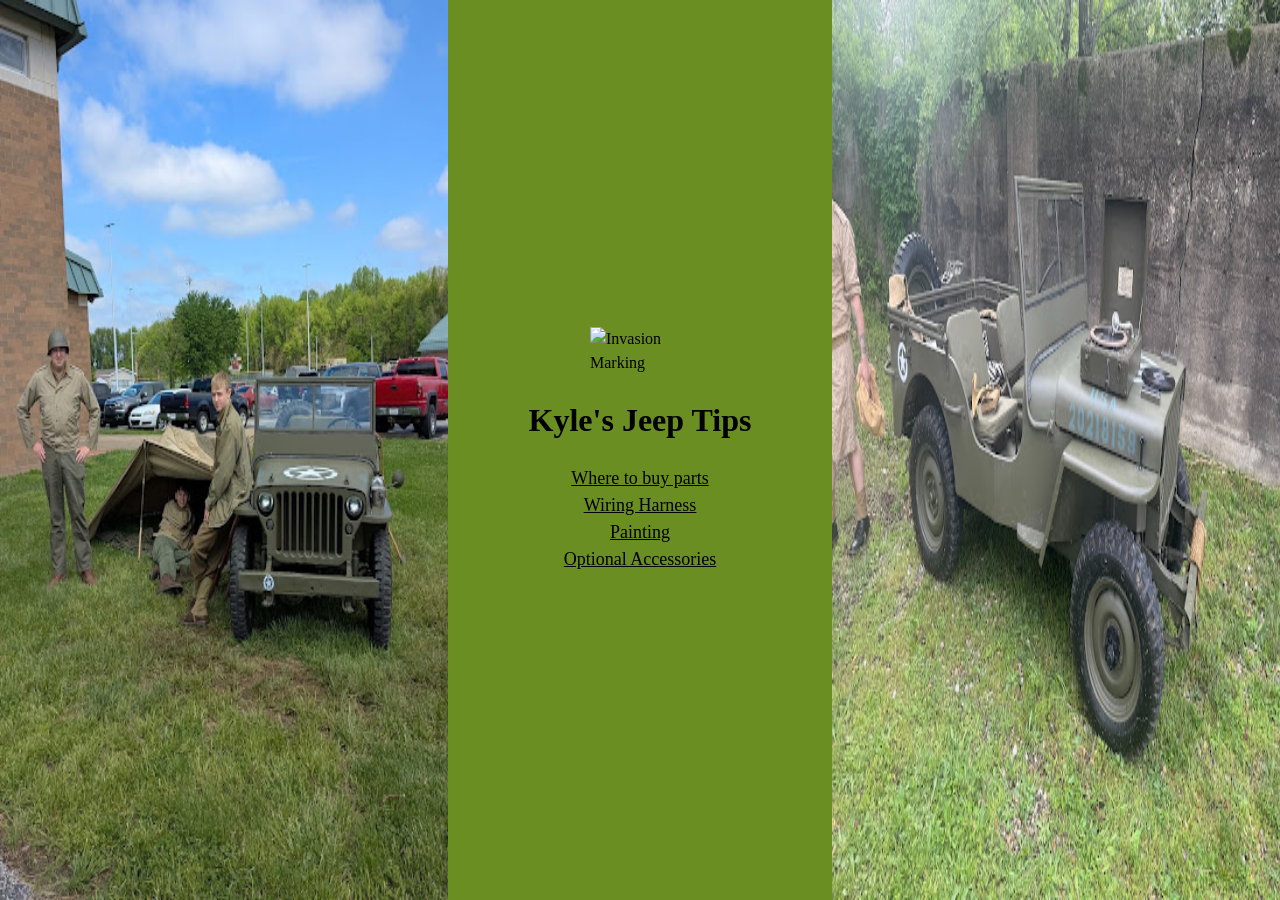
==== index.html @ 85386a17 "Fix image filename case in index.html" ====
<!DOCTYPE html>
<html>
<head>
     <title>Kyle's Jeep Tips</title>
     <link rel="stylesheet" href="style.css?v=3">
</head>
     
<body class="home" style="margin: 0;">

<div style="height: 100vh; display: flex; flex-direction: column; justify-content: center; align-items: center; line-height: 1.5;">
     <img src="Star Logo.jpg" alt="Invasion Marking" class="Star">
     <h1>Kyle's Jeep Tips</h1>
    <a href="parts.html">Where to buy parts</a>
    <a href="Wiring.html">Wiring Harness</a>
    <a href="Painting.html">Painting</a>
    <a href ="Accessories.html">Optional Accessories</a>
</div>

</body>
</html>
---- style.css ----
body {
    background-color: rgb(107, 142, 35);
}

body.home {
    margin: 0;
    min-height: 100vh;
    background-image: url("Jeep Setup.jpg"),
                      url("Jeep Setup2.jpg");
    background-size: 35% 100%, 35% 100%;
    background-position: left center, right center;
    background-repeat: no-repeat, no-repeat;
}

p, a {
   font-size: 18px;
   color: rgb(0, 0, 0);
}
   
h1{
   text-align: center;
}

.Star {
    width: 100px;
    height: auto;
}
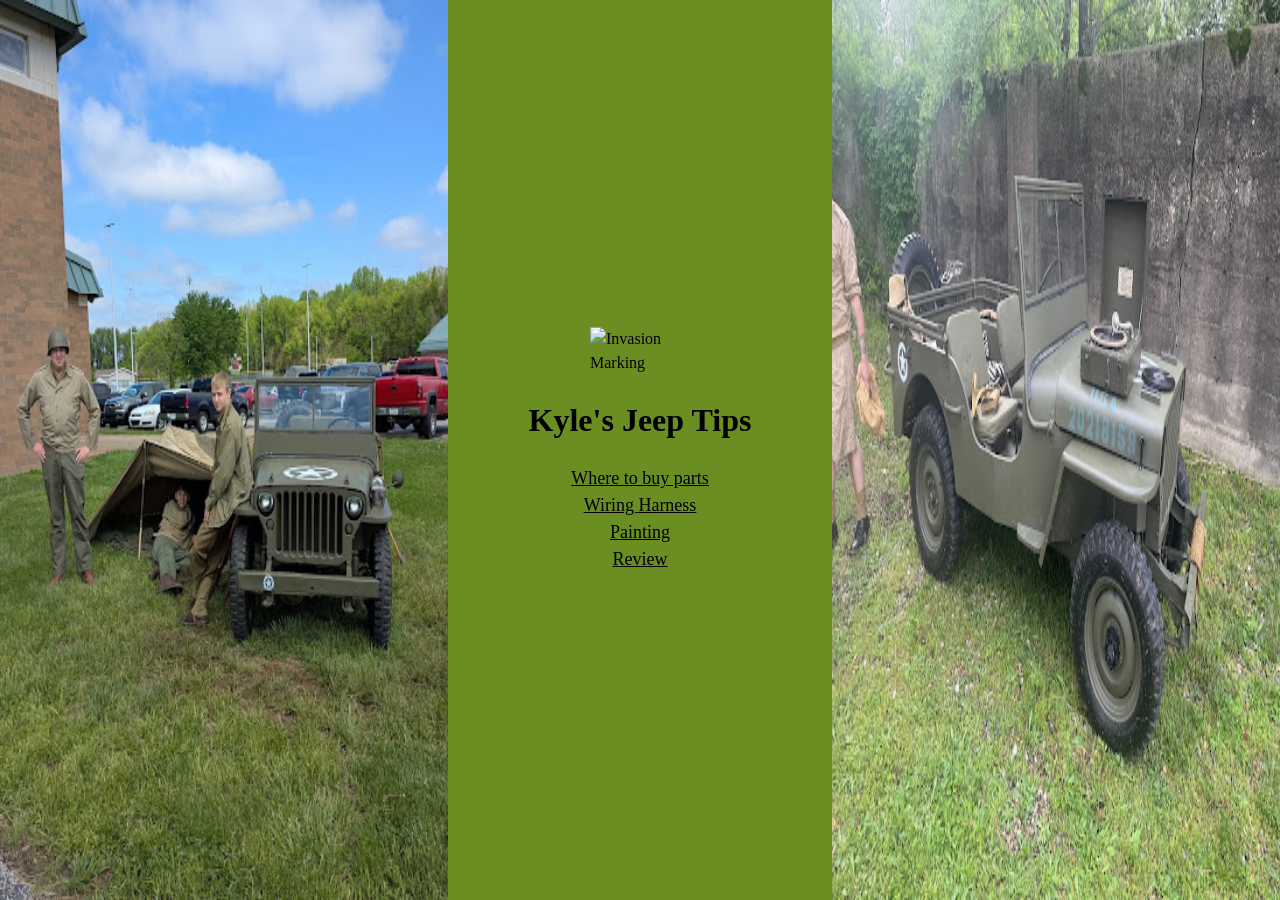
==== commit a22db328: "Replace 'Optional Accessories' link with 'Review' link" ====
--- a/index.html
+++ b/index.html
@@ -13,7 +13,7 @@
     <a href="parts.html">Where to buy parts</a>
     <a href="Wiring.html">Wiring Harness</a>
     <a href="Painting.html">Painting</a>
-    <a href ="Accessories.html">Optional Accessories</a>
+    <a href ="Review.html">Review</a>
 </div>
 
 </body>
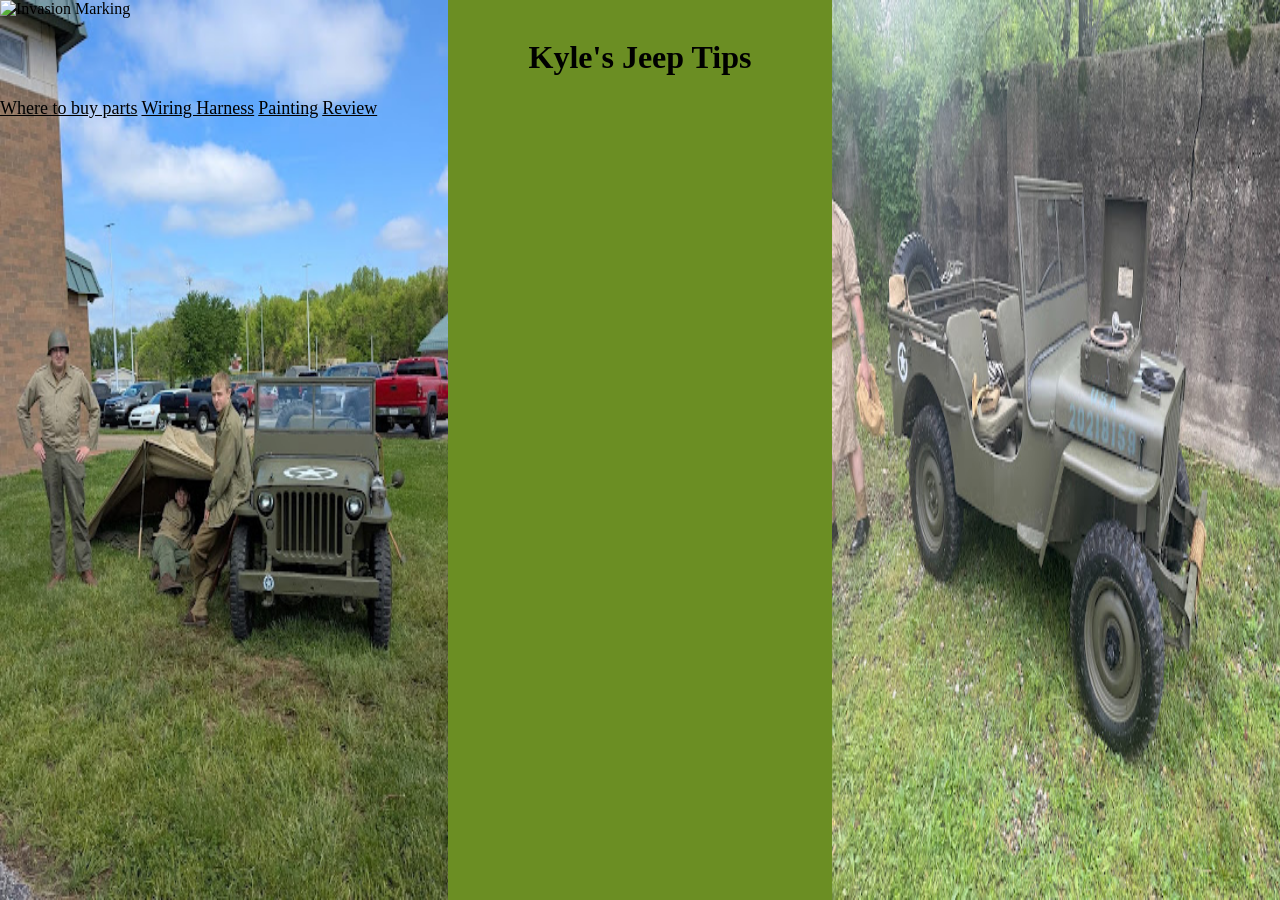
==== commit 4dfba6c4: "Refactor body tag in index.html Removed inline margin style from body tag." ====
--- a/index.html
+++ b/index.html
@@ -5,9 +5,8 @@
      <link rel="stylesheet" href="style.css?v=3">
 </head>
      
-<body class="home" style="margin: 0;">
+<body class ="home">
 
-<div style="height: 100vh; display: flex; flex-direction: column; justify-content: center; align-items: center; line-height: 1.5;">
      <img src="Star Logo.jpg" alt="Invasion Marking" class="Star">
      <h1>Kyle's Jeep Tips</h1>
     <a href="parts.html">Where to buy parts</a>
--- a/style.css
+++ b/style.css
@@ -25,3 +25,16 @@
     width: 100px;
     height: auto;
 } 
+
+Table { 
+    Border-collaspe: collapse;
+}
+
+th, td {
+    border: 1px soild black;
+    padding: 10 px;
+}
+
+form {
+    margin-top: 20px;
+}
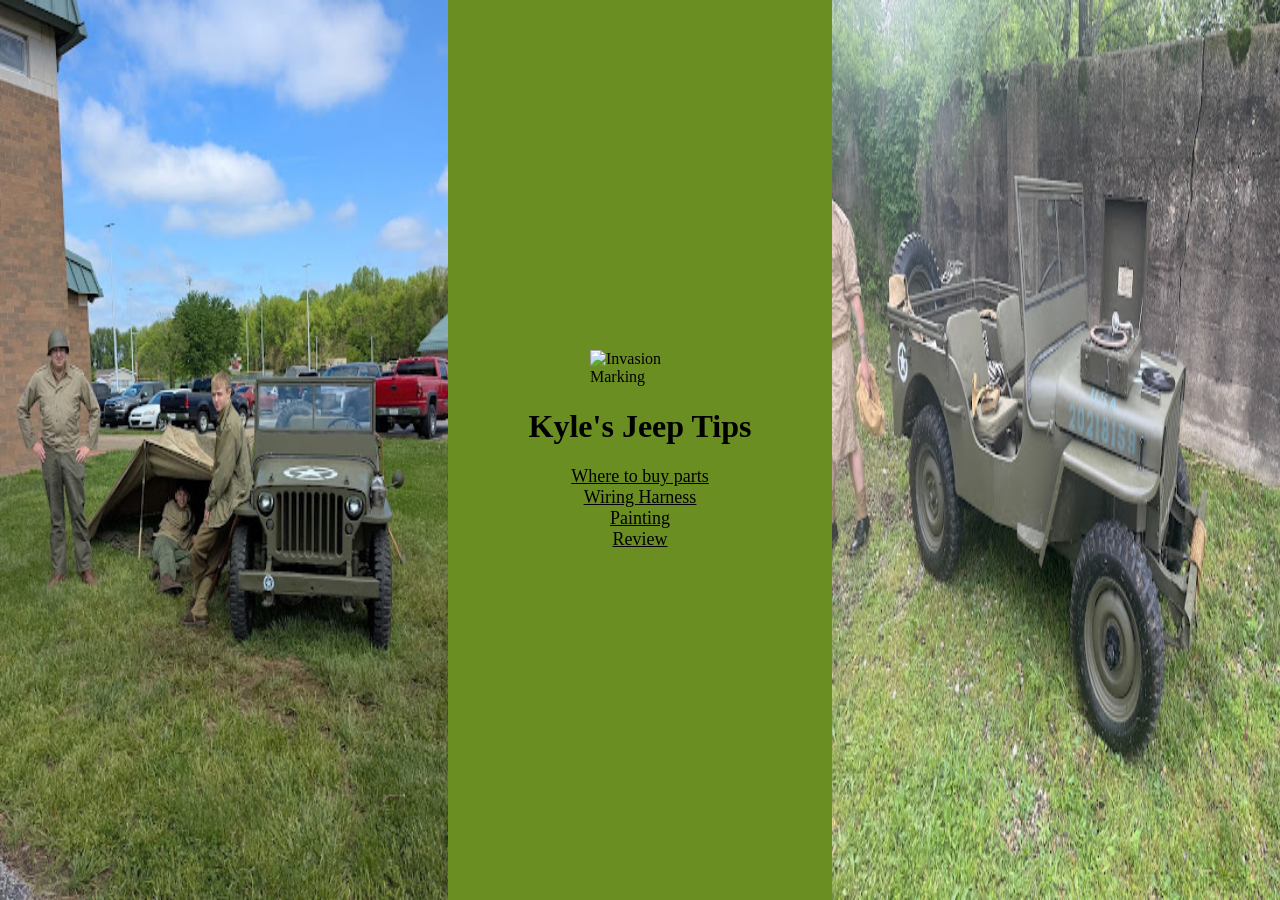
==== commit 936ad196: "Add home content section to index.html" ====
--- a/index.html
+++ b/index.html
@@ -2,10 +2,12 @@
 <html>
 <head>
      <title>Kyle's Jeep Tips</title>
-     <link rel="stylesheet" href="style.css?v=3">
+     <link rel="stylesheet" href="style.css">
 </head>
      
 <body class ="home">
+
+<div class="home-content">
 
      <img src="Star Logo.jpg" alt="Invasion Marking" class="Star">
      <h1>Kyle's Jeep Tips</h1>
--- a/style.css
+++ b/style.css
@@ -38,3 +38,17 @@
 form {
     margin-top: 20px;
 }
+
+.home-content {
+    height: 100vh;
+    display: flex;
+    flex-direction: column;
+    justify-content: center;
+    align-items: center;
+    line-heigh: 1.5;
+}
+.parts-image {
+    width: 400px
+    Max- width 100% 
+    height: auto;
+{
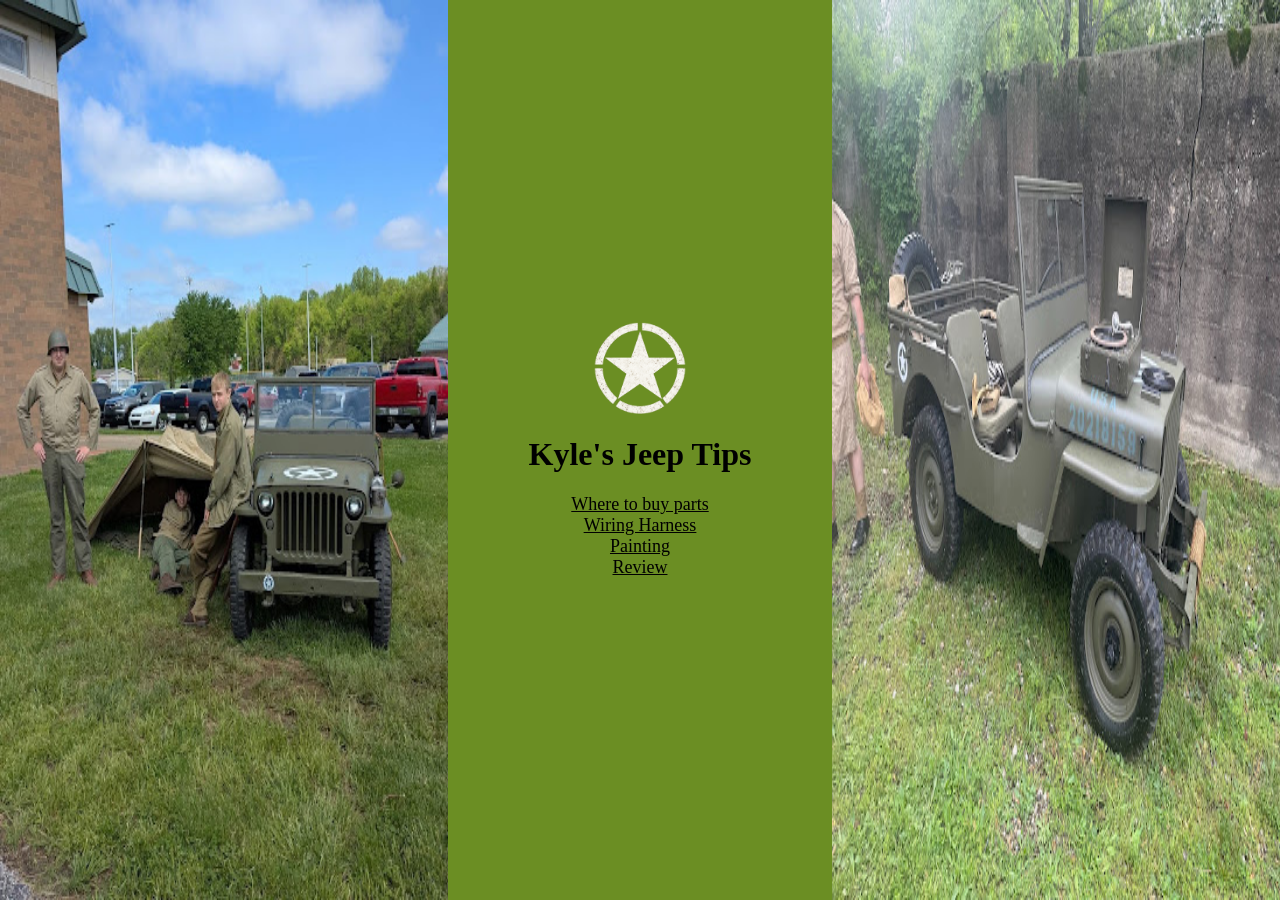
==== commit 4e5bb4ab: "Update image source from 'Star Logo.jpg' to 'Star Logo.png'" ====
--- a/index.html
+++ b/index.html
@@ -9,7 +9,7 @@
 
 <div class="home-content">
 
-     <img src="Star Logo.jpg" alt="Invasion Marking" class="Star">
+     <img src="Star Logo.png" alt="Invasion Marking" class="Star">
      <h1>Kyle's Jeep Tips</h1>
     <a href="parts.html">Where to buy parts</a>
     <a href="Wiring.html">Wiring Harness</a>
--- a/style.css
+++ b/style.css
@@ -52,3 +52,9 @@
     Max- width 100% 
     height: auto;
 {
+
+.wiring-image {
+    width: 400px
+    Max width 100%
+    height: auto;
+}
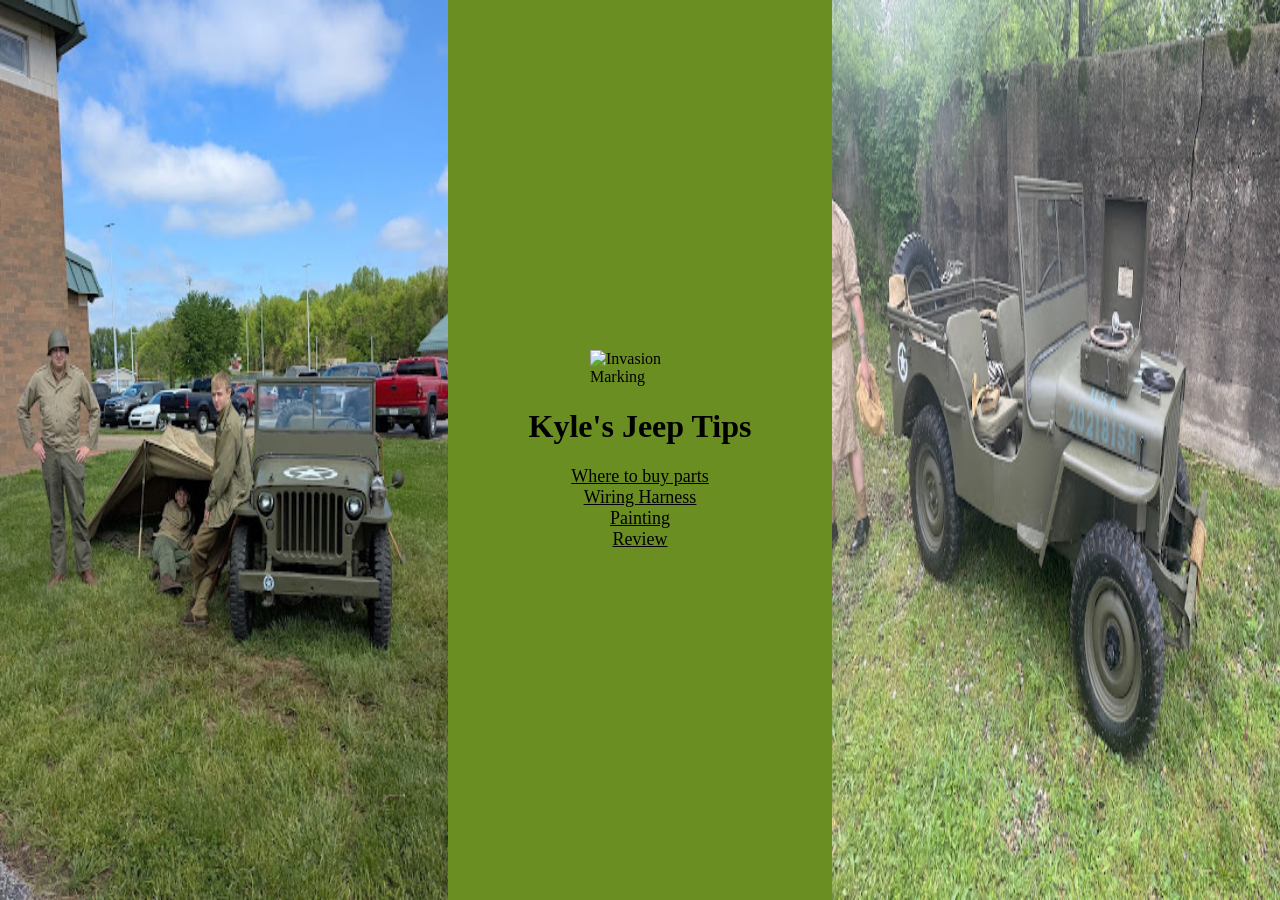
==== commit d5bcfb0c: "Fix image source filename in index.html" ====
--- a/index.html
+++ b/index.html
@@ -9,7 +9,7 @@
 
 <div class="home-content">
 
-     <img src="Star Logo.png" alt="Invasion Marking" class="Star">
+     <img src="StarLogo.png" alt="Invasion Marking" class="Star">
      <h1>Kyle's Jeep Tips</h1>
     <a href="parts.html">Where to buy parts</a>
     <a href="Wiring.html">Wiring Harness</a>
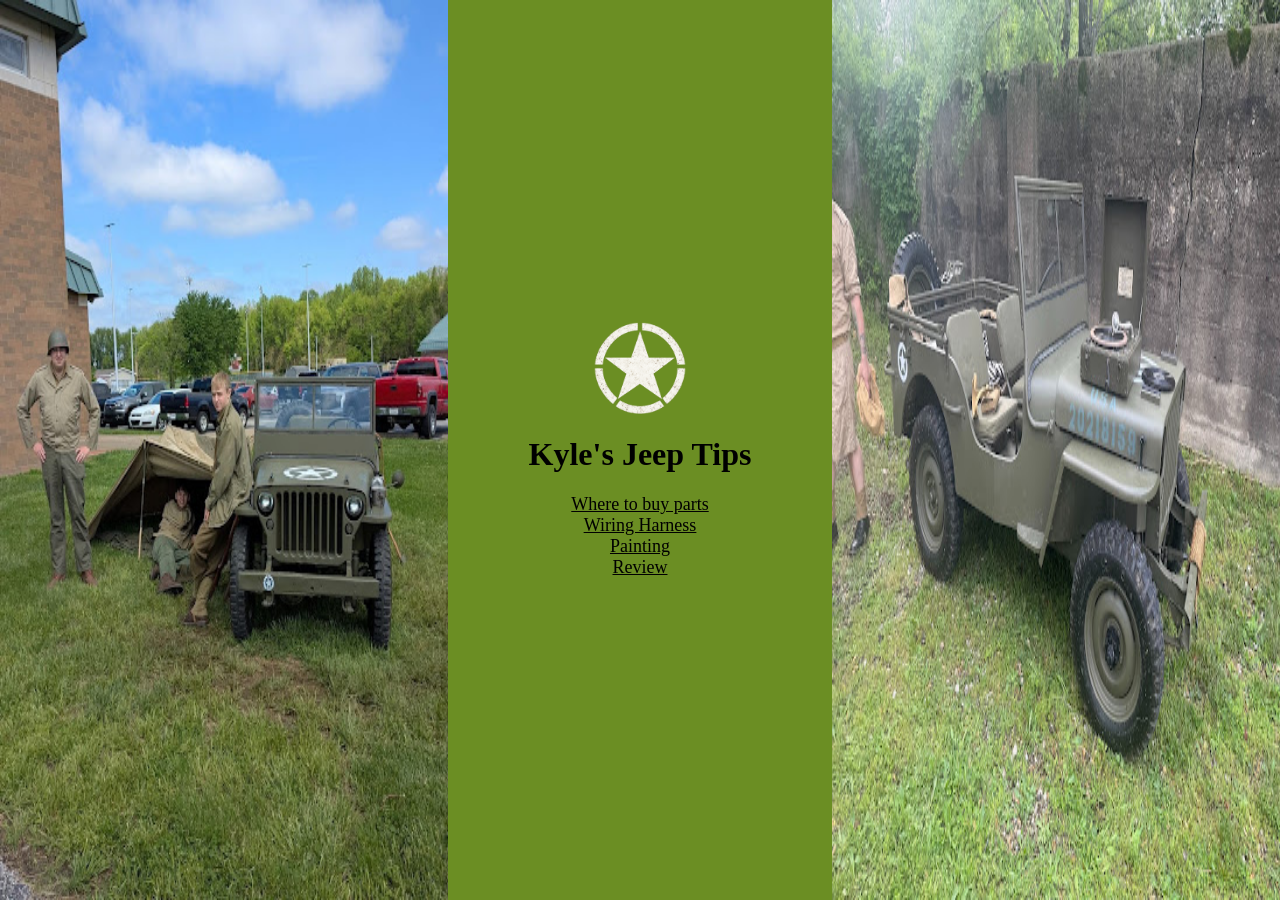
==== commit 81ace43b: "Update HTML tag to include language attribute" ====
--- a/index.html
+++ b/index.html
@@ -1,5 +1,5 @@
 <!DOCTYPE html>
-<html>
+<html lang= "en">
 <head>
      <title>Kyle's Jeep Tips</title>
      <link rel="stylesheet" href="style.css">
